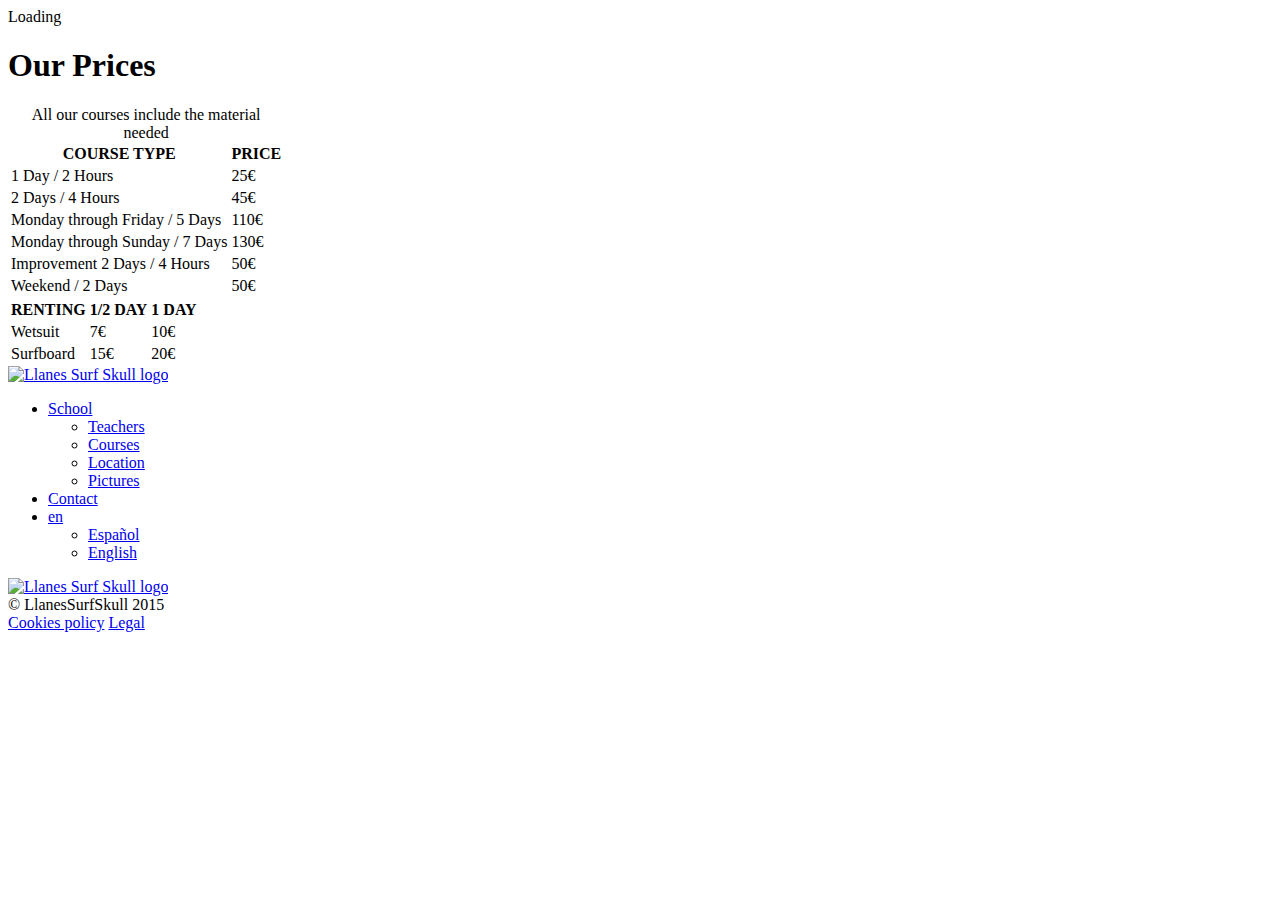
==== en/courses/index.html @ dcd2c4b8 "Initial commit" ====
<!DOCTYPE html>

<html lang="en">

    


<head>
    <title>Llanes Surf Skull Escuela de surf</title>
    <meta name="description" content="Surf school located in San Antolin de Bedon in Naves de Llanes, Asturias">
    <meta name="keywords" content="escuela de surf llanes, escuela de surf asturiana llanes, escuela de surf de llanes, escuela de surf en llanes">
    <meta charset="utf-8">
    <meta name="author" content="Llanes Surf Skull">
    <!--[if IE]><meta http-equiv='X-UA-Compatible' content='IE=edge,chrome=1'><![endif]-->
    <meta name="viewport" content="width=device-width, initial-scale=1.0, maximum-scale=1.0" />

    <meta property="og:site_name" content="Llanes Surf Skull" />
    <meta property="og:title" content="Llanes Surf Skull" />
    <meta property="og:type" content="website" />
    <meta property="og:url" content="http://www.surfskull.es/en/courses/" />
    <meta property="og:description" content="Llanes Surf Skull es una escuela de surf situada en la playa de San Antolín, a 500 metros del pueblo de Naves, concejo de Llanes (Asturias). Llanes Surf Skull te ofrece la posibilidad de realizar cursos de iniciación y perfeccionamiento en el surf con un equipo de experimentados profesores. Además, alquilamos material y ofrecemos la posibilidad de practicar Paddle Surf." />
    <meta property="fb:app_id" content="854116238015841" />
    <meta property="og:locale" content="es_ES" />            <!-- Default -->
    <meta property="og:locale:alternate" content="en_US" />  <!-- English -->
    <meta property="article:author" content="https://www.facebook.com/llanessurfskull" />
    <meta property="article:publisher" content="https://www.facebook.com/llanessurfskull" />
    <meta property="og:image" content="https://surfskullwebassets.s3.amazonaws.com/static/images/skull/og-img-0.JPG" />

    <!-- Favicons -->
    <link rel="apple-touch-icon" sizes="57x57" href="https://surfskullwebassets.s3.amazonaws.com/static/images/apple-icon-57x57.png">
    <link rel="apple-touch-icon" sizes="60x60" href="https://surfskullwebassets.s3.amazonaws.com/static/images/apple-icon-60x60.png">
    <link rel="apple-touch-icon" sizes="72x72" href="https://surfskullwebassets.s3.amazonaws.com/static/images/apple-icon-72x72.png">
    <link rel="apple-touch-icon" sizes="76x76" href="https://surfskullwebassets.s3.amazonaws.com/static/images/apple-icon-76x76.png">
    <link rel="apple-touch-icon" sizes="114x114" href="https://surfskullwebassets.s3.amazonaws.com/static/images/apple-icon-114x114.png">
    <link rel="apple-touch-icon" sizes="120x120" href="https://surfskullwebassets.s3.amazonaws.com/static/images/apple-icon-120x120.png">
    <link rel="apple-touch-icon" sizes="144x144" href="https://surfskullwebassets.s3.amazonaws.com/static/images/apple-icon-144x144.png">
    <link rel="apple-touch-icon" sizes="152x152" href="https://surfskullwebassets.s3.amazonaws.com/static/images/apple-icon-152x152.png">
    <link rel="apple-touch-icon" sizes="180x180" href="https://surfskullwebassets.s3.amazonaws.com/static/images/apple-icon-180x180.png">
    <link rel="icon" type="image/png" sizes="192x192"  href="https://surfskullwebassets.s3.amazonaws.com/static/images/android-icon-192x192.png">
    <link rel="icon" type="image/png" sizes="32x32" href="https://surfskullwebassets.s3.amazonaws.com/static/images/favicon-32x32.png">
    <link rel="icon" type="image/png" sizes="96x96" href="https://surfskullwebassets.s3.amazonaws.com/static/images/favicon-96x96.png">
    <link rel="icon" type="image/png" sizes="16x16" href="https://surfskullwebassets.s3.amazonaws.com/static/images/favicon-16x16.png">
    <link rel="manifest" href="https://surfskullwebassets.s3.amazonaws.com/static/images/manifest.json">
    <meta name="msapplication-TileColor" content="#ffffff">
    <meta name="msapplication-TileImage" content="https://surfskullwebassets.s3.amazonaws.com/static/images/ms-icon-144x144.png">
    <meta name="theme-color" content="#ffffff">
    
    <!-- CSS -->
    
    <link rel="stylesheet" href="http://fonts.googleapis.com/css?family=Open+Sans:400italic,700italic,400,300,700">
    <link rel="stylesheet" href="http://fonts.googleapis.com/css?family=Dosis:300,400,700">
    <link rel="stylesheet" href="https://surfskullwebassets.s3.amazonaws.com/static/css/surfskull.css">
    

    <link rel="alternate" hreflang="es x-default" href="../../index.html" />
    <link rel="alternate" hreflang="en" href="../../en.html" />
</head>

    <body class="appear-animate">
        
        <!-- Page Loader -->        
        <div class="page-loader">
            <div class="loader">Loading</div>
        </div>
        <!-- End Page Loader -->
        
        <!-- Page Wrap -->
        <div class="page" id="top" itemscope itemtype="http://schema.org/LocalBusiness" >
            
            
<!-- Head Section -->
<section class="small-section bg-scroll bg-dark-alfa-30 parallax-2" data-background="https://surfskullwebassets.s3.amazonaws.com/static/images/skull/portada_cursos.JPG">
    <div class="relative container align-left">
        
        <div class="row">
            
            <div class="col-md-8">
                <h1 class="hs-line-11 font-alt mb-20 mb-xs-0">Our Prices</h1>
            </div>
        </div>
        
    </div>
</section>
<!-- End Head Section -->
<section class="page-section" id="courses">
    <div class="container relative">

         
        <div class="row">
            <table class="table table-condensed">
                <caption>All our courses include the material needed</caption>
                <thead>
                <tr>
                <th>COURSE TYPE</th>
                <th>PRICE</th>
                </tr>
                </thead>
                <tbody>
                <tr>
                <td>1 Day / 2 Hours</td>
                <td>25€</td>
                </tr>
                <tr>
                <td>2 Days / 4 Hours</td>
                <td>45€</td>
                </tr>
                <tr>
                <td>Monday through Friday / 5 Days</td>
                <td>110€</td>
                </tr>
                <tr>
                <td>Monday through Sunday / 7 Days</td>
                <td>130€</td>
                </tr>
                <tr>
                <td>Improvement 2 Days / 4 Hours</td>
                <td>50€</td>
                </tr>
                <tr>
                <td>Weekend / 2 Days</td>
                <td>50€</td>
                </tr>
                </tbody>
            </table>
        </div>
        <div class="row">
            <table class="table table-condensed">
            <thead>
            <tr>
            <th>RENTING</th>
            <th>1/2 DAY</th>
            <th>1 DAY</th>
            </tr>
            </thead>
            <tbody>
            <tr>
            <td>Wetsuit</td>
            <td>7€</td>
            <td>10€</td>
            </tr>
            <tr>
            <td>Surfboard</td>
            <td>15€</td>
            <td>20€</td>
            </tr>
            </tbody>
            </table>
        </div>
         
    </div>
</section>
<!-- End Section -->

            
            

<!-- Navigation panel -->
<nav class="main-nav dark transparent stick-fixed">
    <div class="full-wrapper relative clearfix">
        <!-- Logo ( * your text or image into link tag *) -->
        <div class="nav-logo-wrap local-scroll">
            <a href="../../en.html" class="logo">
                <img src="https://surfskullwebassets.s3.amazonaws.com/static/images/logo-trans.png" width="118" height="27" alt="Llanes Surf Skull logo"  />
            </a>
        </div>
        <div class="mobile-nav">
            <i class="fa fa-bars"></i>
        </div>
        
        



<!-- Main Menu -->
<div class="inner-nav desktop-nav">
    <ul class="clearlist">
        
        <!-- Item With Sub -->
        <li>
            <a href="../../en.html" class="mn-has-sub active">School <i class="fa fa-angle-down"></i></a>
            <ul class="mn-sub">
                <li>
                    <a href="../teachers/index.html">Teachers</a>
                </li>
                <li>
                    <a href="index.html">Courses</a>
                </li>
                <li>
                    <a href="../location/index.html">Location</a>
                </li>
                <li>
                    <a href="../gallery/index.html">Pictures</a>
                </li>
            </ul>
        </li>
<!--         <li>
            <a href="/en/">Surf Skull Fest</a>
        </li> -->
        <li>
            <a href="../../en.html#contact">Contact</a>
        </li>
        <!-- Languages -->
        <li>
            <a href="index.html#" class="mn-has-sub">en <i class="fa fa-angle-down"></i></a>
            <ul class="mn-sub">
                <li>
                    <form id="form-es"  action="http://www.surfskull.es/i18n/setlang/"  method="post">
                        <input type='hidden' name='csrfmiddlewaretoken' value='VR0pnwsowrZoHWPloOnamWlC4t6pYpED' />
                        <input name="next" type="hidden" value="/" />
                        
                        <a href="javascript:;" onclick="document.getElementById('form-es').submit();">Español</a>
                        <input type="hidden" name="language" value="es" />
                    </form>
                </li>
                <li>
                    <form id="form-en"  action="http://www.surfskull.es/i18n/setlang/"  method="post">
                        <input type='hidden' name='csrfmiddlewaretoken' value='VR0pnwsowrZoHWPloOnamWlC4t6pYpED' />
                        <input name="next" type="hidden" value="/" />
                        
                        <a href="javascript:;" onclick="document.getElementById('form-en').submit();">English</a>
                        <input type="hidden" name="language" value="en" />
                    </form>
                </li>
            </ul>
            
        </li>
        <!-- End Languages -->
        
    </ul>
</div>
<!-- End Main Menu -->
        
    </div>
</nav>
<!-- End Navigation panel -->
            
                        
                
            
            


<!-- Foter -->
<footer class="page-section bg-gray-lighter footer pb-60">
    <div class="container">
        
        <!-- Footer Logo -->
        <div class="local-scroll mb-30 wow fadeInUp" data-wow-duration="1.5s">
            <a href="index.html#top"><img src="https://surfskullwebassets.s3.amazonaws.com/static/images/logo-trans.png" width="78" height="36" alt="Llanes Surf Skull logo" /></a>
        </div>
        <!-- End Footer Logo -->
        
        <!-- Social Links -->
        <div class="footer-social-links mb-110 mb-xs-60">
            <a href="https://www.facebook.com/llanessurfskull" title="Facebook" target="_blank"><i class="fa fa-facebook"></i></a>
            <a href="https://twitter.com/LlanesSurfSkull" title="Twitter" target="_blank"><i class="fa fa-twitter"></i></a>
            <a href="https://instagram.com/surf_skull/" title="Instagram" target="_blank"><i class="fa fa-instagram"></i></a>
        </div>
        <!-- End Social Links -->  
        
        <!-- Footer Text -->
        <div class="footer-text">
            
            <!-- Copyright -->
            <div class="footer-copy font-alt">
                &copy; LlanesSurfSkull 2015
            </div>
            <!-- End Copyright -->
            
            <div class="footer-made">
                <a href="../cookies/index.html">Cookies policy</a>
                <a href="../legal/index.html">Legal</a>
            </div>
            
        </div>
        <!-- End Footer Text --> 
        
     </div>
     
     
     <!-- Top Link -->
     <div class="local-scroll">
         <a href="index.html#top" class="link-to-top"><i class="fa fa-caret-up"></i></a>
     </div>
     <!-- End Top Link -->
     
</footer>
<!-- End Foter -->
            <meta itemprop="url" content="http://www.surfskull.es/">
            <span itemprop="openingHoursSpecification" itemscope itemtype="http://schema.org/OpeningHoursSpecification">
            <span itemprop="dayOfWeek" itemscope itemtype="http://schema.org/DayOfWeek">
            <meta itemprop="name" content="Mo, Tu, We, Th, Fr, Sa, Su."></span>
            <meta itemprop="opens" content="2015-05-01T08:00">
            <meta itemprop="closes" content="2015-09-15T21:00"></span>
        </div>
        <!-- End Page Wrap -->
        
        


<script type="text/javascript" src="http://maps.google.com/maps/api/js?sensor=false&amp;language=en"></script>

<script type="text/javascript" src="https://surfskullwebassets.s3.amazonaws.com/static/js/surfskull_project.min.js"></script>

<!--[if lt IE 10]><script type="text/javascript" src="js/placeholder.js"></script><![endif]-->
<script>
  (function(i,s,o,g,r,a,m){i['GoogleAnalyticsObject']=r;i[r]=i[r]||function(){
  (i[r].q=i[r].q||[]).push(arguments)},i[r].l=1*new Date();a=s.createElement(o),
  m=s.getElementsByTagName(o)[0];a.async=1;a.src=g;m.parentNode.insertBefore(a,m)
  })(window,document,'script','//www.google-analytics.com/analytics.js','ga');

  ga('create', 'UA-31250530-1', 'auto');
  ga('require', 'linkid', 'linkid.js');
  ga('send', 'pageview');

</script>
<script>
  window.fbAsyncInit = function() {
    FB.init({
      appId      : '854116238015841',
      xfbml      : true,
      version    : 'v2.3'
    });
  };

  (function(d, s, id){
     var js, fjs = d.getElementsByTagName(s)[0];
     if (d.getElementById(id)) {return;}
     js = d.createElement(s); js.id = id;
     js.src = "//connect.facebook.net/en_US/sdk.js";
     fjs.parentNode.insertBefore(js, fjs);
   }(document, 'script', 'facebook-jssdk'));
</script>
<script src="https://surfskullwebassets.s3.amazonaws.com/static/js/cookiechoices.js"></script>
<script>
  document.addEventListener('DOMContentLoaded', function(event) {
    cookieChoices.showCookieConsentBar('We use third party cookies to improve our services. If you continue browsing this page, we consider you are accepting their use',
      'close', 'more information', '/en/cookies/');
  });
</script>

        
<script type="application/ld+json">
{
  "@context": "http://schema.org",
  "@type": "BreadcrumbList",
  "itemListElement": [{
    "@type": "ListItem",
    "position": 1,
    "item": {
      "@id": "/en/",
      "name": "School"
    }
  },{
    "@type": "ListItem",
    "position": 2,
    "item": {
      "@id": "/en/courses/",
      "name": "Courses"
    }
  }]
}
</script>

        
    </body>
</html>
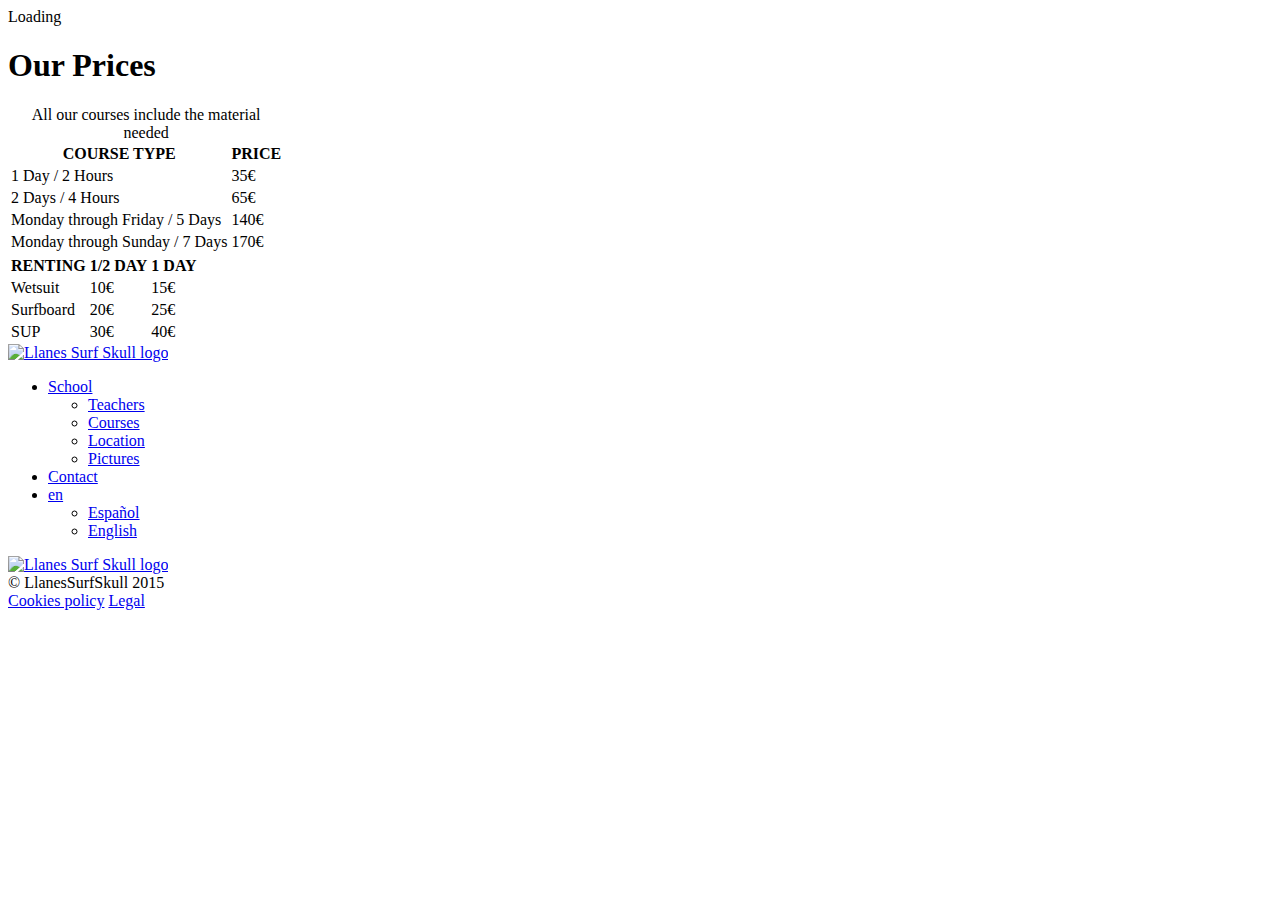
==== commit f089dc90: "Update index.html" ====
--- a/en/courses/index.html
+++ b/en/courses/index.html
@@ -101,27 +101,19 @@
                 <tbody>
                 <tr>
                 <td>1 Day / 2 Hours</td>
-                <td>25€</td>
+                <td>35€</td>
                 </tr>
                 <tr>
                 <td>2 Days / 4 Hours</td>
-                <td>45€</td>
+                <td>65€</td>
                 </tr>
                 <tr>
                 <td>Monday through Friday / 5 Days</td>
-                <td>110€</td>
+                <td>140€</td>
                 </tr>
                 <tr>
                 <td>Monday through Sunday / 7 Days</td>
-                <td>130€</td>
-                </tr>
-                <tr>
-                <td>Improvement 2 Days / 4 Hours</td>
-                <td>50€</td>
-                </tr>
-                <tr>
-                <td>Weekend / 2 Days</td>
-                <td>50€</td>
+                <td>170€</td>
                 </tr>
                 </tbody>
             </table>
@@ -138,13 +130,18 @@
             <tbody>
             <tr>
             <td>Wetsuit</td>
-            <td>7€</td>
             <td>10€</td>
+            <td>15€</td>
             </tr>
             <tr>
             <td>Surfboard</td>
-            <td>15€</td>
             <td>20€</td>
+            <td>25€</td>
+            </tr>
+            <tr>
+            <td>SUP</td>
+            <td>30€</td>
+            <td>40€</td>
             </tr>
             </tbody>
             </table>
